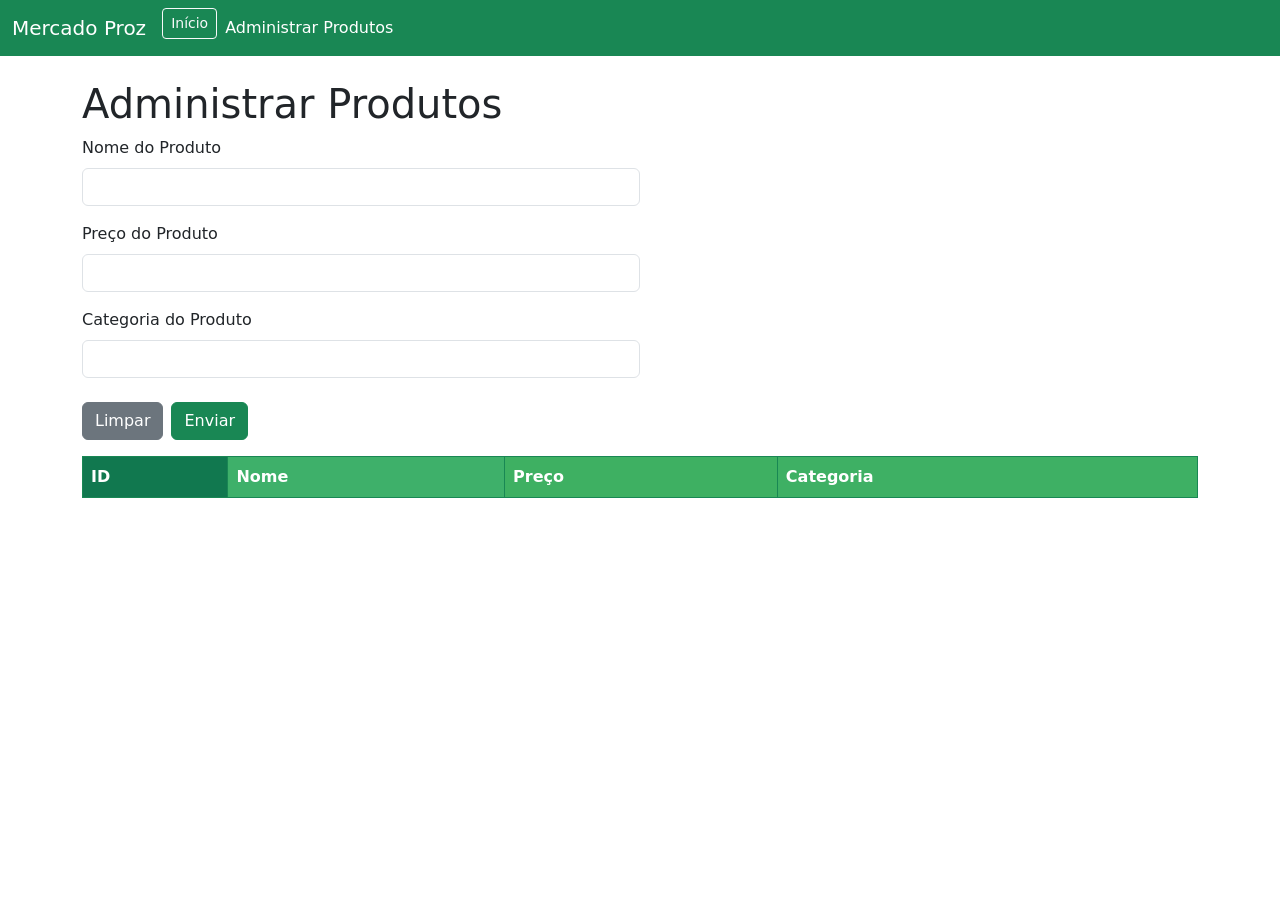
==== admin.html @ ecba7474 "Add files via upload" ====
<!DOCTYPE html>
<html lang="pt-br">
<head>
    <meta charset="UTF-8">
    <meta http-equiv="X-UA-Compatible" content="IE=edge">
    <meta name="viewport" content="width=device-width, initial-scale=1.0">
    <link rel="stylesheet" href="style.css">
    <link href="https://cdn.jsdelivr.net/npm/bootstrap@5.3.3/dist/css/bootstrap.min.css" rel="stylesheet">
    <title>Mercado Proz - Adm</title>
</head>
<body>
    <nav class="navbar navbar-expand-lg navbar-dark bg-success">
        <div class="container-fluid">

            <a class="navbar-brand" href="index.html">
                Mercado Proz
            </a>
            <button class="navbar-toggler" type="button" data-bs-toggle="collapse" data-bs-target="#menu">
                <span class="navbar-toggler-icon"></span>
            </button>
            <div class="collapse navbar-collapse" id="menu">
                <ul class="navbar-nav me-auto">
                    <li class="nav-item">
                        <a class="btn btn-outline-light btn-sm" href="index.html">
                            Início
                        </a>
                    </li>
                    <li class="nav-item">
                        <a class="nav-link active" href="admin.html">
                            Administrar Produtos
                        </a>
                    </li>
                </ul>
            </div>
        </div>
    </nav>
    <main class="container mt-4">
        <h1>Administrar Produtos</h1>
        <form id="formCadastro" class="formulario-cadastro">
            <div class="mb-3">
                <label for="nome" class="form-label">
                    Nome do Produto
                </label>

                <input type="text" id="nome" class="form-control" required>
            </div>

            <div class="mb-3">
                <label for="preco" class="form-label">
                    Preço do Produto
                </label>

                <input type="text" id="preco" class="form-control" required>
            </div>
            <div class="mb-3">
                <label for="categoria" class="form-label">
                    Categoria do Produto
                </label>

                <input type="text" id="categoria" class="form-control" required>
            </div>
            <div class="d-flex gap-2 mt-4 mb-3">
                <button type="reset" class="btn btn-secondary">
                    Limpar
                </button>
                <button type="submit" class="btn btn-success" id="enviar">
                    Enviar
                </button>
            </div>
        </form>
        <table class="table table-bordered border-success">
            <thead>
                <tr>
                    <th style="background-color: rgb(17, 120, 79); color: white;">ID</th>
                    <th style="background-color: rgb(62, 176, 106); color: white;">Nome</th>
                    <th style="background-color: rgb(62, 176, 98); color: white;">Preço</th>
                    <th style="background-color: rgb(62, 176, 100); color: white;">Categoria</th>
                </tr>
            </thead>
            <tbody id="itens">
            </tbody>
        </table>
    </main>
    <script src="scriptAdmin.js"></script>
    <script src="https://cdn.jsdelivr.net/npm/bootstrap@5.3.3/dist/js/bootstrap.bundle.min.js"></script>
</body>

</html>
---- style.css ----
.formulario-cadastro {
    width: 50%;
}

.btn-danger {
    background-color: #1a621e !important;
    border-color: #1a621e!important;
    color: #fff !important;
}

.btn-danger:hover {
    background-color: #417e2f !important;
    border-color: #417e2f  !important;
}

.btn-warning {
    background-color: #6de15b !important;
    border-color: #6de15b  !important;
    color: #111 !important;
}

.btn-warning:hover {
    background-color: #00d664 !important;
    border-color: #00d664 !important;
    color: #111 !important;
}
body {
    background-color: #f8f9fa;
    text-align: center;
}

.home-page {
    min-height: 100vh;
    text-align: left;
}

.home-hero {
    background: linear-gradient(135deg, #e8f5e9, #f8f9fa);
    color: #184d27;
}

.catalog-grid {
    display: block;
}

.catalog-grid article {
    padding: 0.5rem 0;
}

.catalog-grid h3 {
    font-size: 1.1rem;
    margin-bottom: 0.5rem;
}

.catalog-grid p {
    color: #526057;
    margin-bottom: 0.5rem;
}

.catalog-grid p:first-of-type {
    color: #198754;
    font-weight: 600;
}
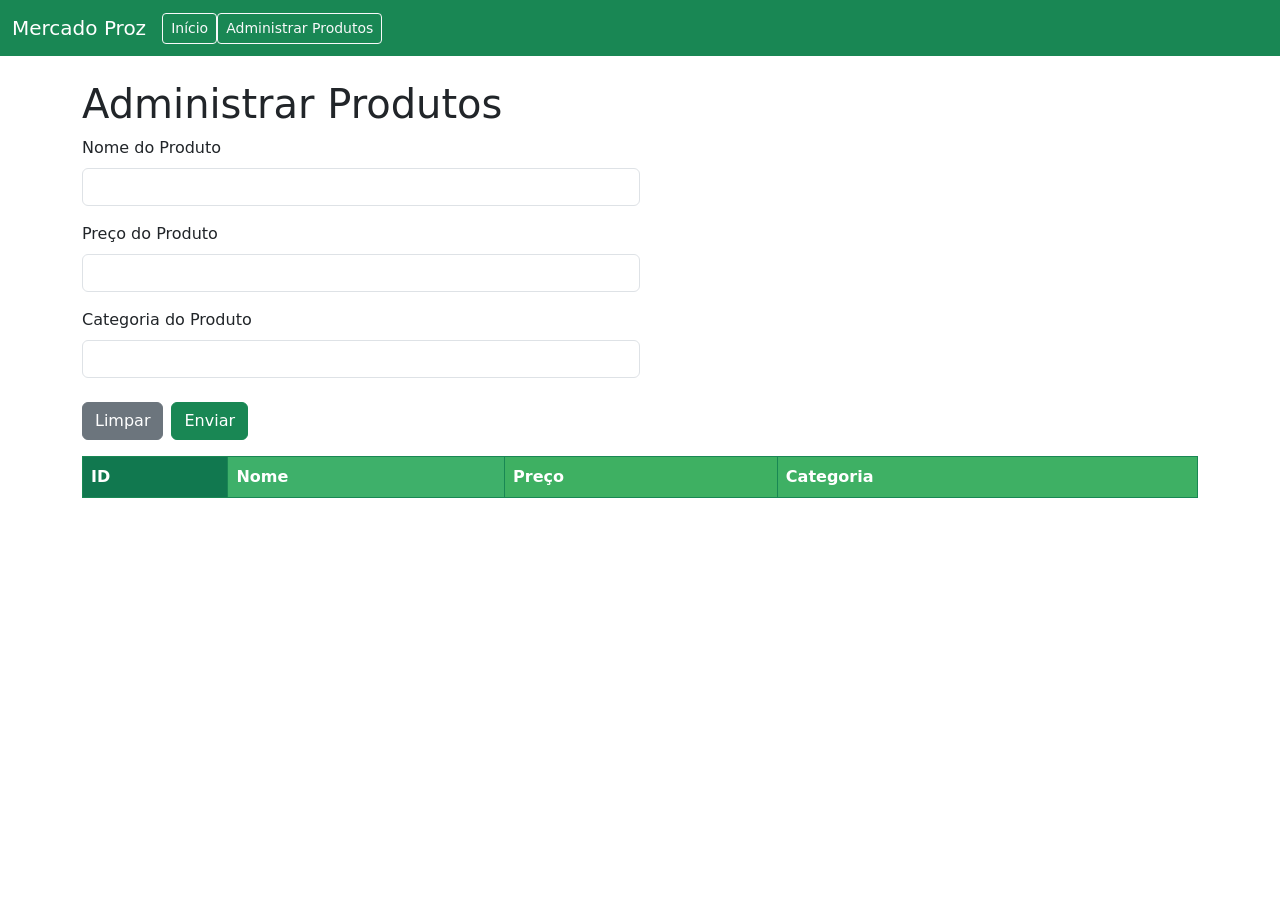
==== commit 66f6cdc1: "Add files via upload" ====
--- a/admin.html
+++ b/admin.html
@@ -26,7 +26,7 @@
                         </a>
                     </li>
                     <li class="nav-item">
-                        <a class="nav-link active" href="admin.html">
+                        <a class="btn btn-outline-light btn-sm" href="admin.html" aria-current="page">
                             Administrar Produtos
                         </a>
                     </li>
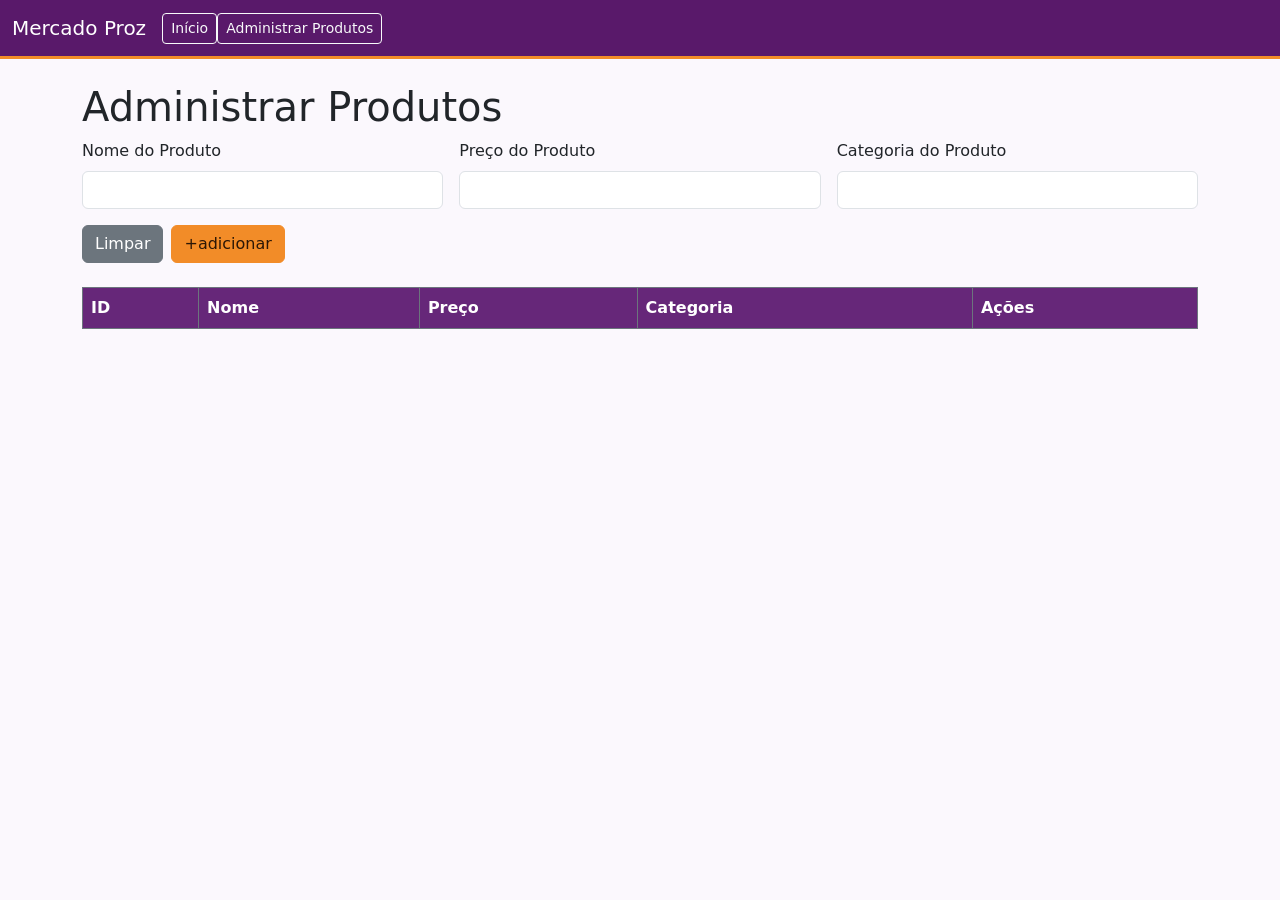
==== commit de60f3a1: "Add files via upload" ====
--- a/admin.html
+++ b/admin.html
@@ -6,10 +6,12 @@
     <meta name="viewport" content="width=device-width, initial-scale=1.0">
     <link rel="stylesheet" href="style.css">
     <link href="https://cdn.jsdelivr.net/npm/bootstrap@5.3.3/dist/css/bootstrap.min.css" rel="stylesheet">
+    <link rel="icon" href="../favicon_io%20(1)/favicon.ico" type="image/x-icon">
+    <link rel="apple-touch-icon" href="../favicon_io%20(1)/apple-touch-icon.png">
     <title>Mercado Proz - Adm</title>
 </head>
 <body>
-    <nav class="navbar navbar-expand-lg navbar-dark bg-success">
+    <nav class="navbar navbar-expand-lg navbar-dark bg-primary">
         <div class="container-fluid">
 
             <a class="navbar-brand" href="index.html">
@@ -50,7 +52,7 @@
                     Preço do Produto
                 </label>
 
-                <input type="text" id="preco" class="form-control" required>
+                <input type="text" id="preco" class="form-control" inputmode="decimal" required>
             </div>
             <div class="mb-3">
                 <label for="categoria" class="form-label">
@@ -63,18 +65,19 @@
                 <button type="reset" class="btn btn-secondary">
                     Limpar
                 </button>
-                <button type="submit" class="btn btn-success" id="enviar">
-                    Enviar
+                <button type="submit" class="btn btn-primary" id="btnEnviar">
+                    +adicionar
                 </button>
             </div>
         </form>
-        <table class="table table-bordered border-success">
+        <table class="table table-bordered border-secondary">
             <thead>
                 <tr>
-                    <th style="background-color: rgb(17, 120, 79); color: white;">ID</th>
-                    <th style="background-color: rgb(62, 176, 106); color: white;">Nome</th>
-                    <th style="background-color: rgb(62, 176, 98); color: white;">Preço</th>
-                    <th style="background-color: rgb(62, 176, 100); color: white;">Categoria</th>
+                    <th>ID</th>
+                    <th>Nome</th>
+                    <th>Preço</th>
+                    <th>Categoria</th>
+                    <th>Ações</th>
                 </tr>
             </thead>
             <tbody id="itens">
--- a/style.css
+++ b/style.css
@@ -1,63 +1,156 @@
-.formulario-cadastro {
-    width: 50%;
-}
-
-.btn-danger {
-    background-color: #1a621e !important;
-    border-color: #1a621e!important;
-    color: #fff !important;
-}
-
-.btn-danger:hover {
-    background-color: #417e2f !important;
-    border-color: #417e2f  !important;
-}
-
-.btn-warning {
-    background-color: #6de15b !important;
-    border-color: #6de15b  !important;
-    color: #111 !important;
-}
-
-.btn-warning:hover {
-    background-color: #00d664 !important;
-    border-color: #00d664 !important;
-    color: #111 !important;
-}
-body {
-    background-color: #f8f9fa;
-    text-align: center;
-}
-
-.home-page {
-    min-height: 100vh;
-    text-align: left;
-}
-
-.home-hero {
-    background: linear-gradient(135deg, #e8f5e9, #f8f9fa);
-    color: #184d27;
-}
-
-.catalog-grid {
-    display: block;
-}
-
-.catalog-grid article {
-    padding: 0.5rem 0;
-}
-
-.catalog-grid h3 {
-    font-size: 1.1rem;
-    margin-bottom: 0.5rem;
-}
-
-.catalog-grid p {
-    color: #526057;
-    margin-bottom: 0.5rem;
-}
-
-.catalog-grid p:first-of-type {
-    color: #198754;
-    font-weight: 600;
-}+:root {
+    --roxo: #662779;
+    --roxo-escuro: #59196a;
+    --roxo-claro: #f2eaf8;
+    --laranja: #f28c28;
+    --laranja-escuro: #d87512;
+    --fundo: #fbf8fd;
+}
+
+.formulario-cadastro {
+    display: grid;
+    grid-template-columns: repeat(3, minmax(0, 1fr));
+    gap: 1rem;
+    width: 100%;
+    margin-bottom: 1.5rem;
+}
+
+.formulario-cadastro > .mb-3 {
+    margin-bottom: 0 !important;
+}
+
+.formulario-cadastro > .d-flex {
+    grid-column: 1 / -1;
+    margin-top: 0 !important;
+}
+
+@media (max-width: 767.98px) {
+    .formulario-cadastro {
+        grid-template-columns: 1fr;
+    }
+}
+
+body {
+    background-color: var(--fundo) !important;
+    text-align: center;
+}
+
+.navbar.bg-primary {
+    background-color: var(--roxo-escuro) !important;
+    border-bottom: 3px solid var(--laranja);
+}
+
+.home-page {
+    min-height: 100vh;
+    text-align: left;
+}
+
+.home-hero {
+    background: var(--roxo-claro);
+    border-bottom: 4px solid var(--laranja);
+    color: var(--roxo-escuro);
+}
+
+.home-hero .text-uppercase {
+    color: var(--laranja-escuro);
+}
+
+.catalog-grid {
+    display: block;
+}
+
+.catalog-grid article {
+    padding: 1.25rem;
+    margin-bottom: 1rem;
+    background-color: #fff;
+    border: 1px solid #e5d8ef;
+    border-left: 4px solid var(--laranja);
+    border-radius: 0.5rem;
+    box-shadow: 0 0.2rem 0.7rem rgb(63 25 92 / 7%);
+}
+
+.catalog-grid h3 {
+    color: var(--roxo-escuro);
+    font-size: 1.1rem;
+    margin-bottom: 0.5rem;
+}
+
+.catalog-grid p {
+    color: #665a70;
+    margin-bottom: 0.5rem;
+}
+
+.catalog-grid p:first-of-type {
+    color: var(--laranja-escuro);
+    font-weight: 600;
+}
+
+.catalog-grid hr {
+    display: none;
+}
+
+.text-primary,
+.text-success {
+    color: var(--roxo) !important;
+}
+
+.bg-success,
+.btn-success {
+    background-color: var(--roxo) !important;
+}
+
+.btn-success {
+    border-color: var(--roxo) !important;
+}
+
+.btn-success:hover {
+    background-color: var(--roxo-escuro) !important;
+    border-color: var(--roxo-escuro) !important;
+}
+
+.btn-primary,
+.btn-warning {
+    background-color: var(--laranja) !important;
+    border-color: var(--laranja) !important;
+    color: #2c1706 !important;
+}
+
+.btn-primary:hover,
+.btn-warning:hover {
+    background-color: var(--laranja-escuro) !important;
+    border-color: var(--laranja-escuro) !important;
+    color: #fff !important;
+}
+
+.btn-danger {
+    background-color: var(--roxo) !important;
+    border-color: var(--roxo) !important;
+    color: #fff !important;
+}
+
+.btn-danger:hover {
+    background-color: var(--roxo-escuro) !important;
+    border-color: var(--roxo-escuro) !important;
+}
+
+.btn-outline-light:hover {
+    color: var(--roxo-escuro) !important;
+}
+
+.form-control:focus {
+    border-color: var(--laranja);
+    box-shadow: 0 0 0 0.25rem rgb(242 140 40 / 20%);
+}
+
+.border-success {
+    border-color: #cbb2dc !important;
+}
+
+.table thead th {
+    background-color: var(--roxo) !important;
+    color: #fff !important;
+}
+
+footer {
+    border-color: #e5d8ef !important;
+}
